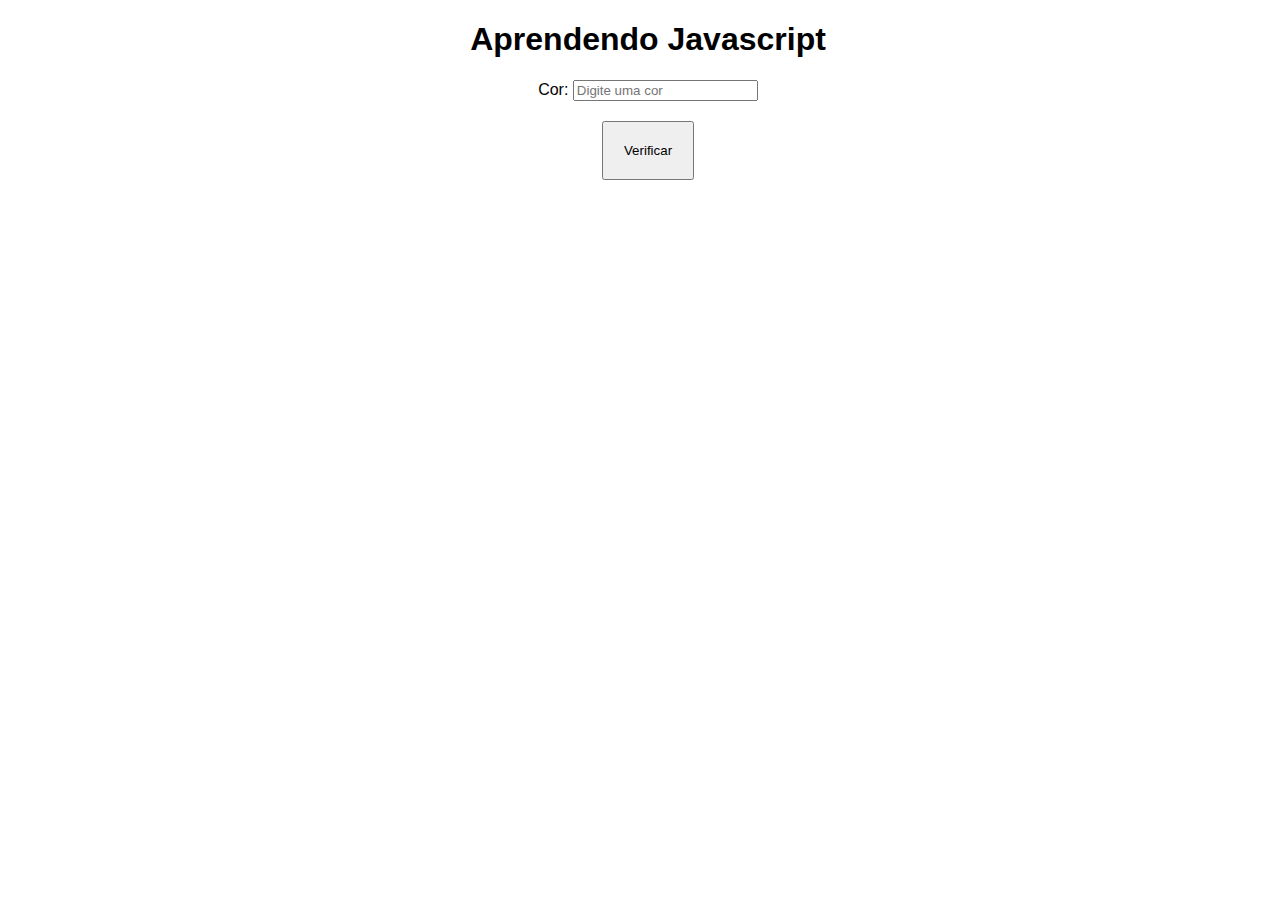
==== MODULO-B/aula10-SWITCH/index.html @ 9cef7a34 "aulas de condições" ====
<!DOCTYPE html>
<html lang="pt-br">
  <head>
    <!--AULA 01 TIPOS DE SAÍDA-->
    <meta charset="UTF-8" />
    <meta name="viewport" content="width=device-width, initial-scale=1.0" />
    <title>Javascript</title>
    <style>
      body,
      html {
        text-align: center;
        font-family: Arial, Helvetica, sans-serif;
        width: 100vw;
      }
    </style>
  </head>
  <body>
    <h1>Aprendendo Javascript</h1>

    Cor:
    <input type="text" id="cor" placeholder="Digite uma cor" />
    <br />
    <button
      onclick="verificaCor()"
      type="submit"
      style="padding: 20px; margin: 20px"
    >
      Verificar
    </button>
    <br />
    <div
      id="teste"
      style="
        background-color: cadetblue;
        color: aliceblue;
        width: 300px;
        margin: auto;
        align-items: center;
      "
    ></div>
    <script src="js/index.js"></script>
  </body>
</html>
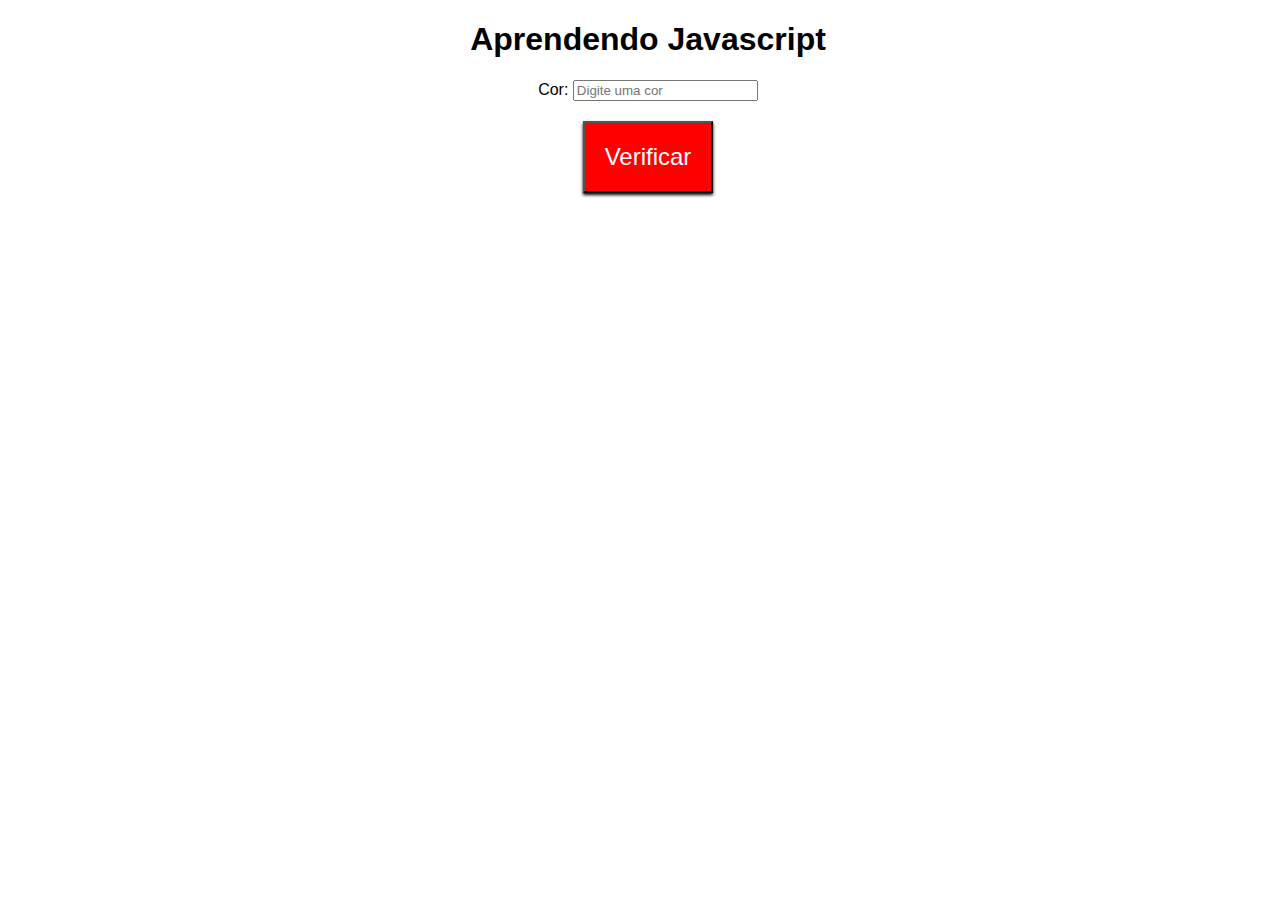
==== commit 5aec8535: "exemplo button" ====
--- a/MODULO-B/aula10-SWITCH/index.html
+++ b/MODULO-B/aula10-SWITCH/index.html
@@ -11,6 +11,13 @@
         text-align: center;
         font-family: Arial, Helvetica, sans-serif;
         width: 100vw;
+      }
+
+      button {
+        background-color: red;
+        color: white;
+        font-size: 1.5rem;
+        box-shadow: 0px 2px 3px black;
       }
     </style>
   </head>
